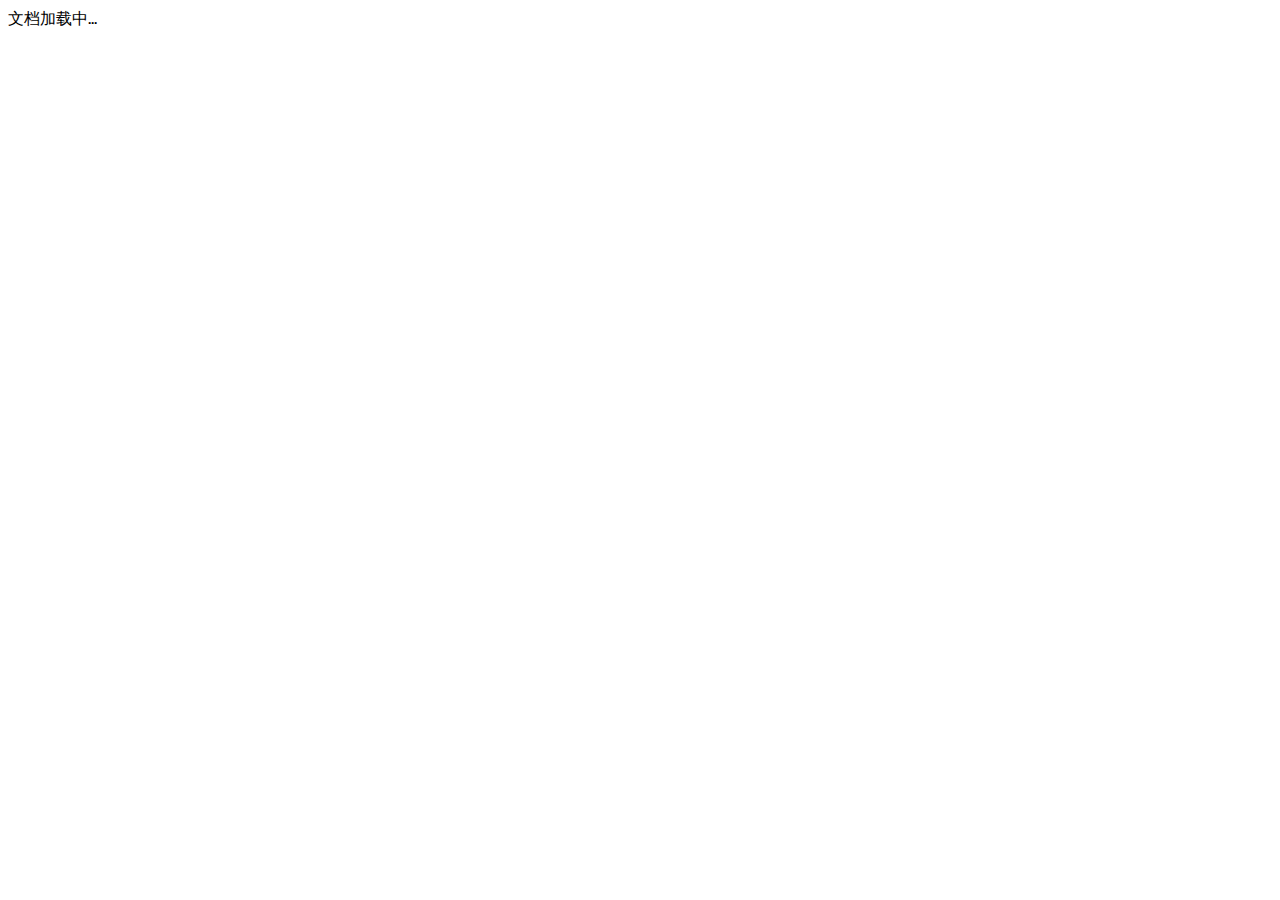
==== index.html @ 1cbb6bd9 "更新网站头像" ====
<!DOCTYPE html>
<html lang="en">
  <head>
    <meta charset="UTF-8">
    <title>XME-Bot 说明文档</title>
    <meta http-equiv="X-UA-Compatible" content="IE=edge,chrome=1" />
    <meta name="description" content="Description">
    <meta name="viewport"
      content="width=device-width, initial-scale=1.0, minimum-scale=1.0">
    <link rel="stylesheet"
      href="//cdn.jsdelivr.net/npm/docsify/themes/vue.css">
    <!-- <link rel="stylesheet" href="//cdn.jsdelivr.net/npm/docsify/themes/dark.css"> -->
    <link rel="stylesheet" href="/fontawesome/all.min.css">
    <link rel="stylesheet" href="/fontawesome/brands.min.css">
    <link rel="stylesheet" href="/fonts/Chillax/chillax.css">
    <link rel="stylesheet" href="/fonts/Geist/geist.css">
    <link rel="icon" type="image/x-icon" href="https://image.179.life/images/icon.ico">
    <style>
      .github-corner {
        z-index: 20;
      }
      #main blockquote {
        background-color: #5a5fd022;
        padding: 5px 15px;
        border-radius: 10px;
      }

      #main blockquote p {
        color: #323759bb;
      }
      .app-nav {
        padding: 0;
        margin: 0;
        /* padding-right: 100px; */
        /* box-shadow: 0px 0px 10px #5685; */
        border-bottom: 1px solid #5682;
        color: #323739;
        /* background:linear-gradient(120deg, rgba(216, 168, 255, 0.411) 0%, rgba(201, 209, 255, 0.507) 100%); */
        backdrop-filter: blur(10px);
        height: 65px;
        width: 100%;
        transition: all 0.3s ease-in-out;
        top: 0;
        position: fixed;
        display: flex;
        justify-content: right;
        align-items: center;      /* 垂直居中 */
      }

      main.hidden ~ nav.app-nav {
        display: none;
      }

      .app-nav ul::before {
        content: 'XME-Bot';
        /* position: relative; */
        /* right: 40%; */
        font-size:2em;
        margin-right: auto;
        font-weight:500;
        font-family:'Chillax-Variable', sans-serif;
        display: inline-flex;
        height: 100%;
        float: left;
        justify-content: left;
        align-items: center;
      }
  /*
      .app-nav ul li {
        height: 100%;
        display: inline-flex;
        align-items: center;
      } */

      * {
        font-family: 'Geist Variable', -apple-system, BlinkMacSystemFont, 'PingFang SC', 'Microsoft YaHei', 'Heiti SC', 'WenQuanYi Micro Hei', sans-serif, 'Noto Sans SC', sans-serif;
      }

      .app-nav ul {
        width: 100%;
        max-width: 1400px;
        margin: auto;
        display: flex;
        /* justify-content: right; */
        align-items: center;      /* 垂直居中 */
      }

      .content {
        max-width: 1600px;
        margin: auto;
        /* box-shadow: 0 0 20px #5682; */
        /* border: 1px solid #5682; */
      }

      .sidebar nav ul {
        margin: 0;
        margin-right: 15px;
        margin-bottom: 20px;
      }

      .sidebar nav li {
        width: 100%;
        border-bottom: 1px solid #5a5fd033;
        padding: 12px 0;
        margin: 0;
        display: flex;
        /* justify-content: right; */
        align-items: center;
      }

      .sidebar nav ul li a{
        padding-left: 10px;
        margin-left: 5px;
        width: 80%;
        font-size: 1.15em;
      }

      .sidebar nav li a.active{
        margin-left: 2px;
        border-left: 3px solid var(--theme-color, #42b983);
      }
      main {
        margin-top: 50px;
      }
      .sidebar {
        padding-top: 100px;
        padding-left: 15px;
        transition: transform 0.3s cubic-bezier(0.215, 0.610, 0.355, 1);
      }
      .content {
        transition: transform 0.3s cubic-bezier(0.215, 0.610, 0.355, 1);
      }
      @media (max-width: 768px) {
        .sidebar {
          padding-top: 30px;
        }
      }

      #main::after {
          border-top: 1px solid #5682;
          content: "Powered By docsify";
          display: block;
          padding: 20px 10px;
          width: 100%;
      }

  </style>
  </head>
  <body>
    <div id="app">文档加载中...</div>
    <script>
      window.$docsify = {
        name: 'XME-bot 说明文档',
        repo: 'https://github.com/xzadudu179/XME-bot-qq/',
        coverpage: "./content/_coverpage.md",
        onlyCover: true,
        loadNavbar: "./content/_navbar.md",
        // loadSidebar: true,
        relativePath: true,
        themeColor: '#5a5fd0',
        notFoundPage: "./content/_404.md",
        executeScript: true,
        mergeNavbar: true,
        footer: {
          copy: 'Powered by Docsify',
          auth: 'Your Name',
        },
        // logo: 'https://image.179.life/images/icon.ico',
        formatUpdated: '{MM}/{DD} {HH}:{mm}',
          plugins: [
            function(hook, vm) {
              hook.init(function() {
                // 初始化完成后调用，只调用一次，没有参数。
              });

              hook.beforeEach(function(content) {
                // 每次开始解析 Markdown 内容时调用
                // ...

                return content;
              });

              hook.afterEach(function(html, next) {
                // 解析成 html 后调用。
                // beforeEach 和 afterEach 支持处理异步逻辑
                // ...
                // 异步处理完成后调用 next(html) 返回结果
                next(html);
              });

              hook.doneEach(function() {

                // 每次路由切换时数据全部加载完成后调用，没有参数。
                // ...
              });

              hook.mounted(function() {
                // 初始化并第一次加载完成数据后调用，只触发一次，没有参数。
              });

              hook.ready(function() {
                console.log("start")
                const mainElement = document.querySelector('main');
                const navElement = document.querySelector('nav');
                const observer = new MutationObserver((mutationsList) => {
                  mutationsList.forEach((mutation) => {
                    // 检查是否有 'class' 属性的变化
                    // console.log(mutation)
                    if (!(mutation.attributeName === 'class')) {
                      return
                    }
                    // 如果 main 有 'hidden' 类，隐藏导航栏；否则显示
                    if (mainElement.classList.contains('hidden')) {
                      navElement.style.display = 'none';
                    } else {
                      navElement.style.display = ''; // 恢复默认显示
                    }
                  });
                });
                observer.observe(mainElement, { attributes: true });
                // 初始化并第一次加载完成数据后调用，没有参数。
              });
            }
          ]
      }
    </script>
    <!-- Docsify v4 -->
    <script src="//cdn.jsdelivr.net/npm/docsify@4"></script>
    <script src="//unpkg.com/docsify-footer"></script>
  </body>
</html>
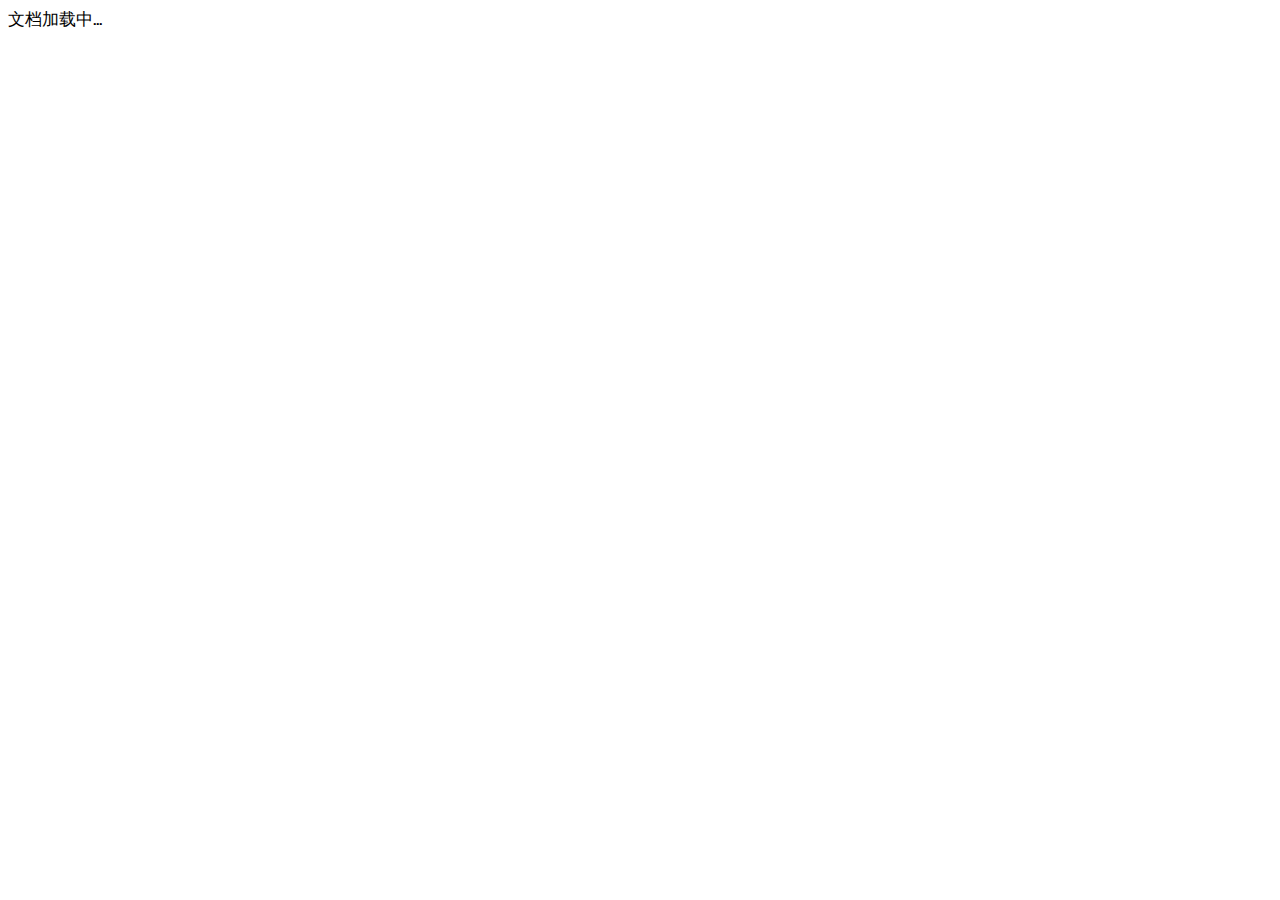
==== commit ae4bc430: "写了很多东西反正" ====
--- a/index.html
+++ b/index.html
@@ -2,7 +2,7 @@
 <html lang="en">
   <head>
     <meta charset="UTF-8">
-    <title>XME-Bot 说明文档</title>
+    <title>说明文档 | XME-Bot</title>
     <meta http-equiv="X-UA-Compatible" content="IE=edge,chrome=1" />
     <meta name="description" content="Description">
     <meta name="viewport"
@@ -19,14 +19,31 @@
       .github-corner {
         z-index: 20;
       }
+
       #main blockquote {
         background-color: #5a5fd022;
-        padding: 5px 15px;
+        padding: 5px 22px;
         border-radius: 10px;
+      }
+
+      #main pre {
+        border-radius: 10px;
+        background-color: #32375910;
+      }
+
+      #main pre code {
+        padding: 1rem 0;
+        background-color: transparent;
       }
 
       #main blockquote p {
         color: #323759bb;
+      }
+
+      #main blockquote p:last-child {
+        color: #323759bb;
+        position: relative;
+        top: 3px;
       }
       .app-nav {
         padding: 0;
@@ -47,6 +64,33 @@
         align-items: center;      /* 垂直居中 */
       }
 
+      .sidebar-toggle {
+        margin:10px;
+        width: auto;
+      }
+
+      .markdown-section code {
+        color: #5d7afc;
+      }
+
+      .sidebar-toggle-button {
+        padding: 8px;
+        /* box-shadow: 0 0 10px #5685; */
+        background-color: #fff;
+        border: 2px solid #5a5fd033;
+        border-radius: 10px;
+      }
+
+      .sidebar-toggle span {
+        width: 20px;
+        height: 3px;
+        margin-bottom: 5px;
+      }
+
+      .sidebar-toggle span:last-child {
+        margin-bottom: 0;
+      }
+
       main.hidden ~ nav.app-nav {
         display: none;
       }
@@ -74,10 +118,11 @@
 
       * {
         font-family: 'Geist Variable', -apple-system, BlinkMacSystemFont, 'PingFang SC', 'Microsoft YaHei', 'Heiti SC', 'WenQuanYi Micro Hei', sans-serif, 'Noto Sans SC', sans-serif;
+        font-size: 1.02em;
       }
 
       .app-nav ul {
-        width: 100%;
+        width: 90%;
         max-width: 1400px;
         margin: auto;
         display: flex;
@@ -85,8 +130,12 @@
         align-items: center;      /* 垂直居中 */
       }
 
+      .cover-main img {
+        height: 250px;
+      }
+
       .content {
-        max-width: 1600px;
+        max-width: 1500px;
         margin: auto;
         /* box-shadow: 0 0 20px #5682; */
         /* border: 1px solid #5682; */
@@ -134,12 +183,17 @@
         .sidebar {
           padding-top: 30px;
         }
+        body.close .sidebar-toggle {
+          width: auto;
+          background-color: transparent;
+        }
       }
 
       #main::after {
           border-top: 1px solid #5682;
           content: "Powered By docsify";
           display: block;
+          margin: auto;
           padding: 20px 10px;
           width: 100%;
       }
@@ -192,6 +246,29 @@
 
                 // 每次路由切换时数据全部加载完成后调用，没有参数。
                 // ...
+                                // 获取当前页面的主域名
+                const currentDomain = window.location.hostname;
+
+                // 遍历所有的 <a> 标签
+                  // console.log("sstart")
+                  document.querySelectorAll('#main a').forEach(function(link) {
+                    // 获取链接的 href
+                    const linkHref = link.href;
+
+                    // 判断链接是否是外部链接
+
+                    if (linkHref && link.hostname !== currentDomain && linkHref.startsWith('http')) {
+                      const marker = document.createElement('i');
+                      marker.textContent = ''; // 添加 ^ 符号
+                      marker.classList.add('fa-regular');
+                      marker.classList.add('fa-arrow-up-right-from-square')
+                      marker.style.fontSize = '0.8em'
+                      marker.style.marginLeft = '3px'
+
+                      // 在链接后面插入这个符号
+                      link.insertAdjacentElement('afterend', marker);
+                    }
+                });
               });
 
               hook.mounted(function() {
@@ -217,8 +294,9 @@
                     }
                   });
                 });
+
+                // 初始化并第一次加载完成数据后调用，没有参数。
                 observer.observe(mainElement, { attributes: true });
-                // 初始化并第一次加载完成数据后调用，没有参数。
               });
             }
           ]
